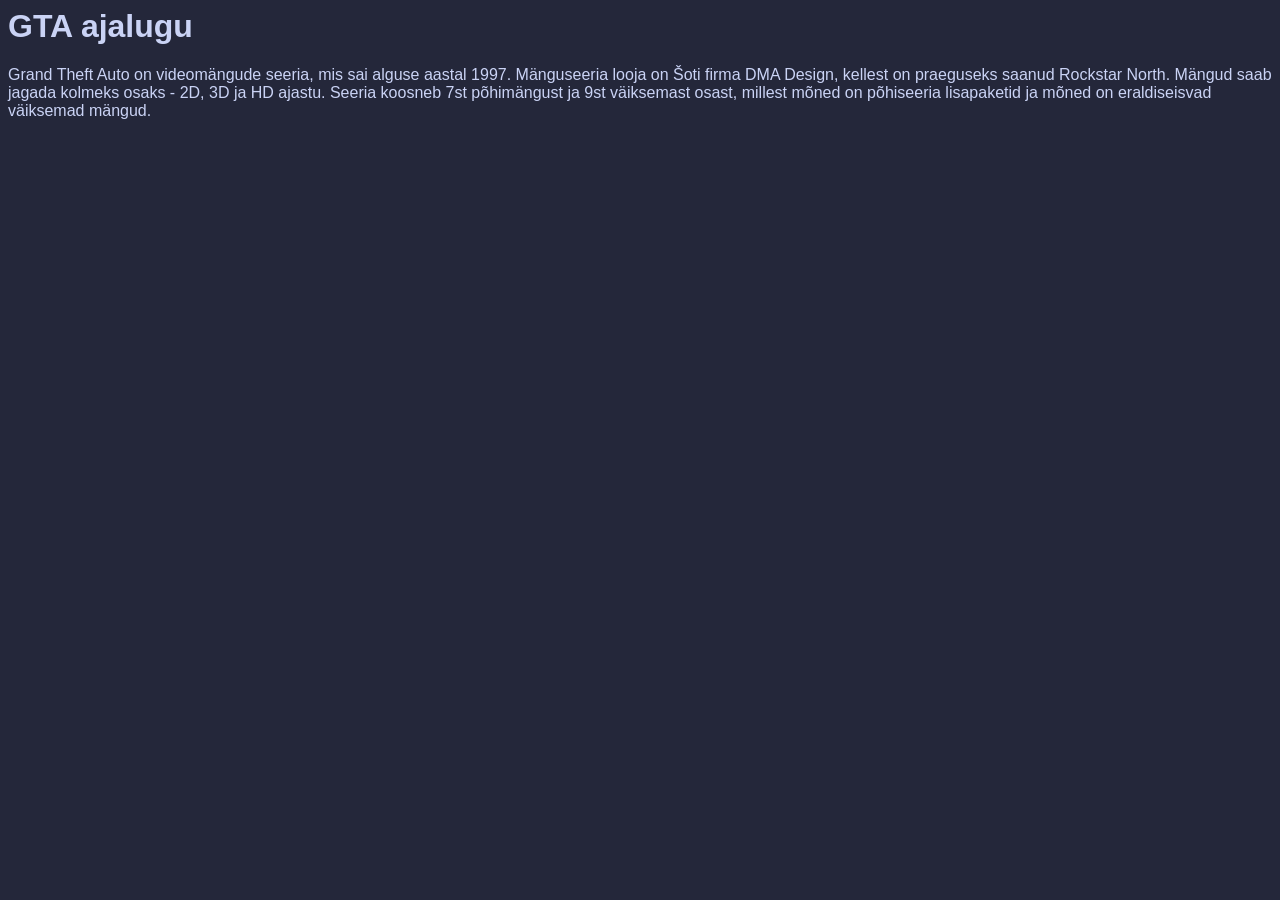
==== ajalugu.html @ 4c4af5d7 "CSS ja lehed" ====
<html lang="en">
<head>
    <meta charset="UTF-8">
    <meta name="viewport" content="width=device-width, initial-scale=1.0">
    <title>Ajalugu</title>
    <link rel="stylesheet" href="css/uhine.css">
</head>
<body>
    
    <h1>GTA ajalugu</h1>
    <p>Grand Theft Auto on videomängude seeria, mis sai alguse aastal 1997. Mänguseeria looja on Šoti firma DMA Design, kellest on praeguseks saanud Rockstar North.
        Mängud saab jagada kolmeks osaks - 2D, 3D ja HD ajastu. Seeria koosneb 7st põhimängust ja 9st väiksemast osast, millest mõned on põhiseeria lisapaketid ja mõned on eraldiseisvad väiksemad mängud.
        

    </p>   

</body>
</html>
---- css/uhine.css ----
/* Ühine CSS, see käib kõigi lehtede jaoks */
body {
    font-family: 'Lucida Sans', 'Lucida Sans Regular', 'Lucida Grande', 'Lucida Sans Unicode', Geneva, Verdana, sans-serif;
    background-color: #24273a;
    color: #cad3f5;
}

a {
    color: #b8c0e0;
    font-weight: bold;
    text-decoration: none;
}

a:hover {
    color: #939ab7;
}

hr {
    color: #c6a0f6;
}
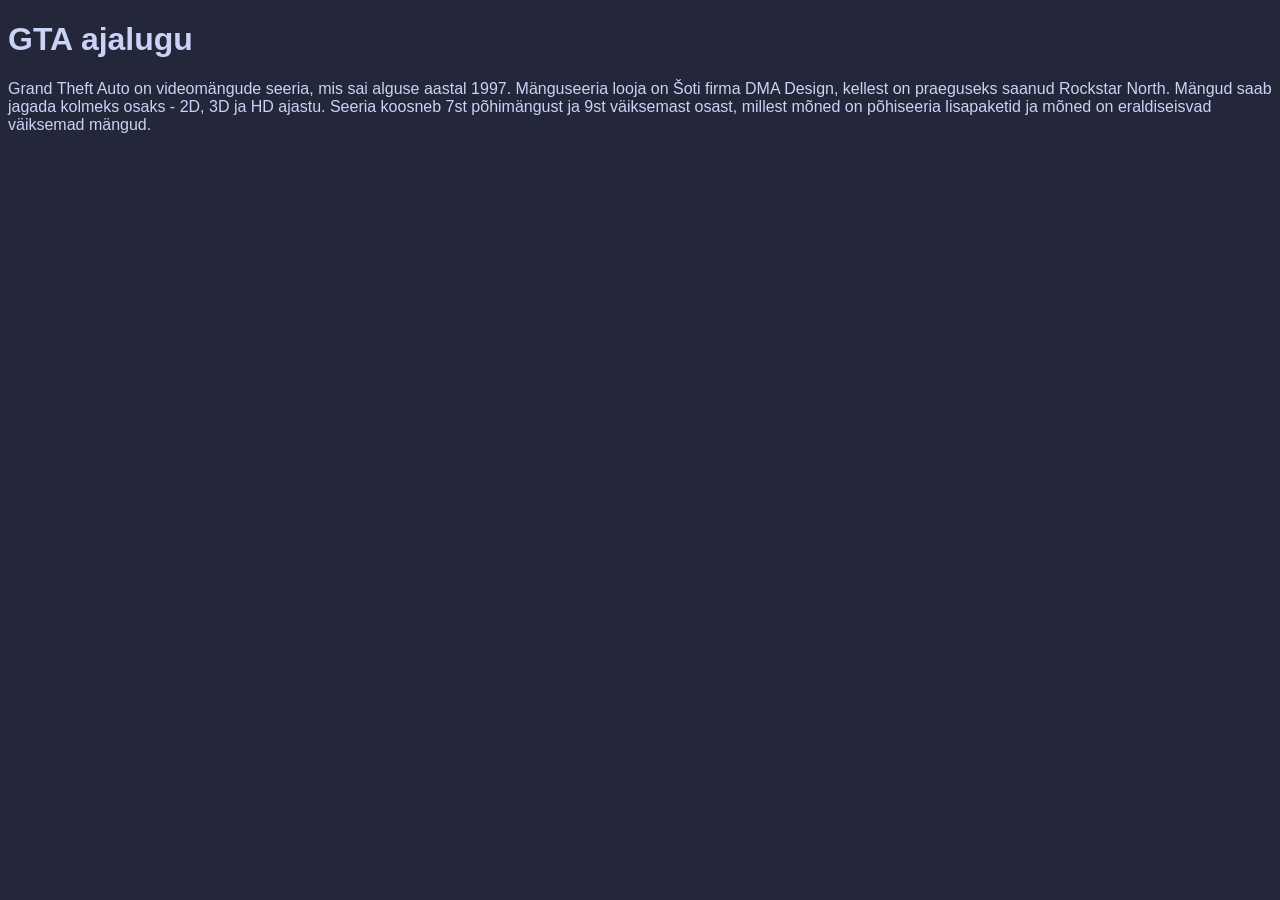
==== commit b0b79647: "html fix" ====
--- a/ajalugu.html
+++ b/ajalugu.html
@@ -1,3 +1,4 @@
+<!DOCTYPE html>
 <html lang="en">
 <head>
     <meta charset="UTF-8">
@@ -10,7 +11,7 @@
     <h1>GTA ajalugu</h1>
     <p>Grand Theft Auto on videomängude seeria, mis sai alguse aastal 1997. Mänguseeria looja on Šoti firma DMA Design, kellest on praeguseks saanud Rockstar North.
         Mängud saab jagada kolmeks osaks - 2D, 3D ja HD ajastu. Seeria koosneb 7st põhimängust ja 9st väiksemast osast, millest mõned on põhiseeria lisapaketid ja mõned on eraldiseisvad väiksemad mängud.
-        
+
 
     </p>   
 
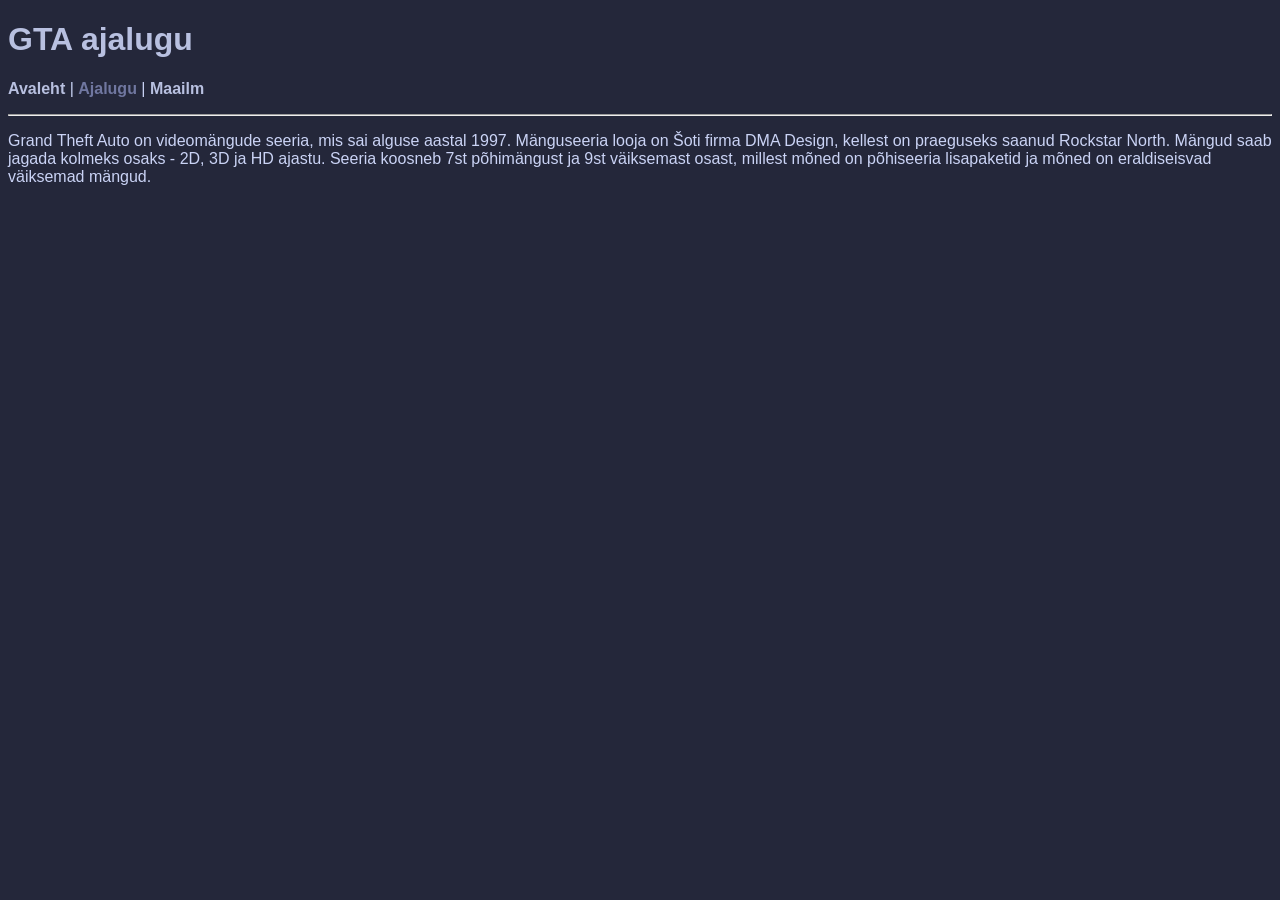
==== commit f8f3e6a9: "Lehtede vaheline liikumine" ====
--- a/ajalugu.html
+++ b/ajalugu.html
@@ -1,19 +1,33 @@
 <!DOCTYPE html>
 <html lang="en">
+
 <head>
     <meta charset="UTF-8">
     <meta name="viewport" content="width=device-width, initial-scale=1.0">
     <title>Ajalugu</title>
     <link rel="stylesheet" href="css/uhine.css">
 </head>
+
 <body>
-    
-    <h1>GTA ajalugu</h1>
-    <p>Grand Theft Auto on videomängude seeria, mis sai alguse aastal 1997. Mänguseeria looja on Šoti firma DMA Design, kellest on praeguseks saanud Rockstar North.
-        Mängud saab jagada kolmeks osaks - 2D, 3D ja HD ajastu. Seeria koosneb 7st põhimängust ja 9st väiksemast osast, millest mõned on põhiseeria lisapaketid ja mõned on eraldiseisvad väiksemad mängud.
+
+    <a href="index.html">
+        <h1>GTA ajalugu</h1>
+    </a>
+    <p>
+        <a href="index.html">Avaleht</a> |
+        <a class="disabled" href="ajalugu.html">Ajalugu</a> |
+        <a href="maailmad.html">Maailm</a>
+    </p>
+
+    <hr>
+    <p>Grand Theft Auto on videomängude seeria, mis sai alguse aastal 1997. Mänguseeria looja on Šoti firma DMA Design,
+        kellest on praeguseks saanud Rockstar North.
+        Mängud saab jagada kolmeks osaks - 2D, 3D ja HD ajastu. Seeria koosneb 7st põhimängust ja 9st väiksemast osast,
+        millest mõned on põhiseeria lisapaketid ja mõned on eraldiseisvad väiksemad mängud.
 
 
-    </p>   
+    </p>
 
 </body>
+
 </html>
--- a/css/uhine.css
+++ b/css/uhine.css
@@ -17,4 +17,11 @@
 
 hr {
     color: #c6a0f6;
+}
+
+.disabled {
+    pointer-events: none;
+    cursor: not-allowed;
+    color: #7077a0;
+    font-weight: bold;
 }
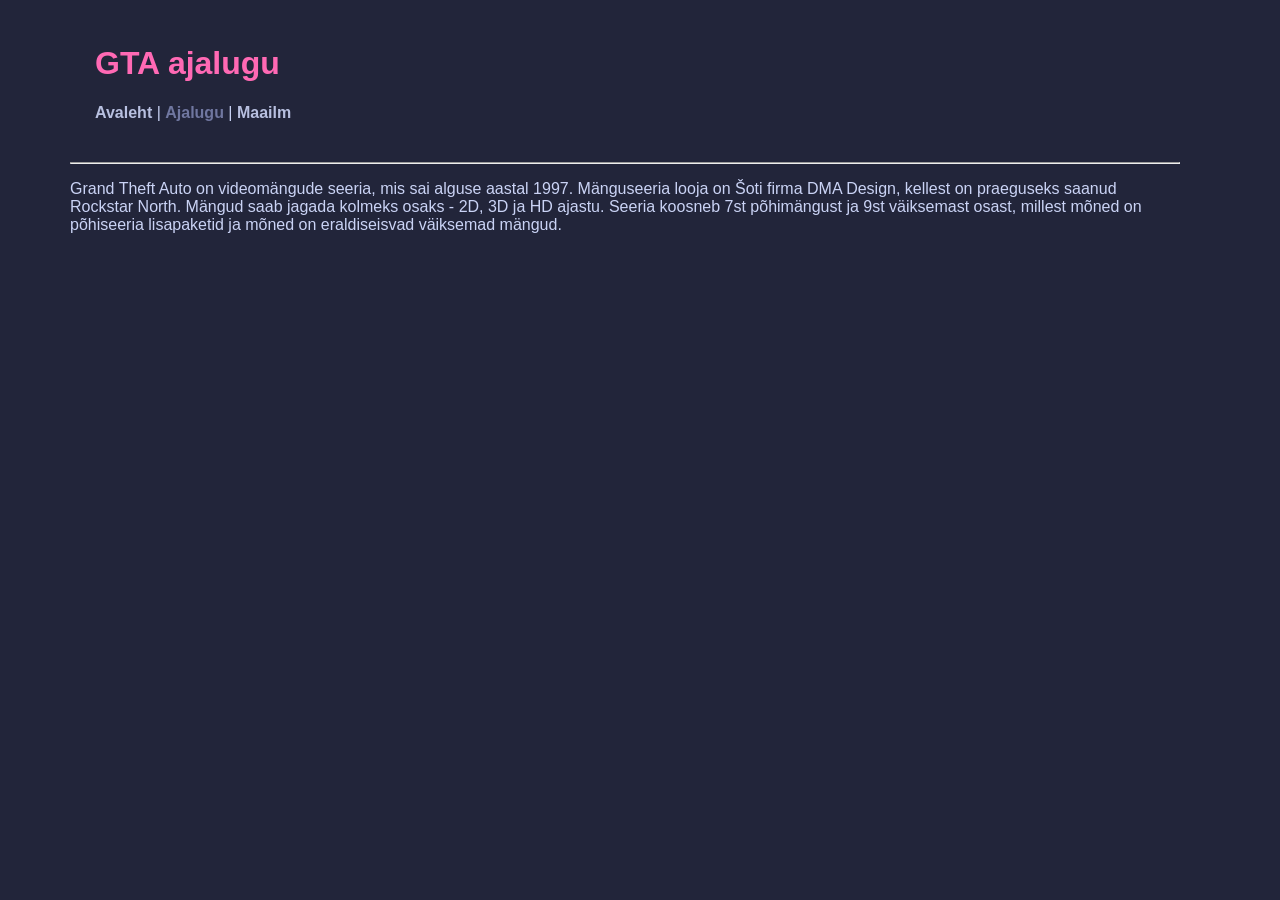
==== commit 4a350aec: "Välimus" ====
--- a/ajalugu.html
+++ b/ajalugu.html
@@ -9,15 +9,16 @@
 </head>
 
 <body>
-
+    <div id="menüü">
     <a href="index.html">
-        <h1>GTA ajalugu</h1>
+        <h1 class="pealkiri">GTA ajalugu</h1>
     </a>
     <p>
         <a href="index.html">Avaleht</a> |
         <a class="disabled" href="ajalugu.html">Ajalugu</a> |
         <a href="maailmad.html">Maailm</a>
     </p>
+    </div>
 
     <hr>
     <p>Grand Theft Auto on videomängude seeria, mis sai alguse aastal 1997. Mänguseeria looja on Šoti firma DMA Design,
--- a/css/uhine.css
+++ b/css/uhine.css
@@ -1,8 +1,16 @@
 /* Ühine CSS, see käib kõigi lehtede jaoks */
 body {
     font-family: 'Lucida Sans', 'Lucida Sans Regular', 'Lucida Grande', 'Lucida Sans Unicode', Geneva, Verdana, sans-serif;
-    background-color: #24273a;
+    background-color: #22253a;
     color: #cad3f5;
+    margin-left: 70px;
+    margin-right: 100px;
+    
+}
+
+#menüü {
+    margin: 0;
+    padding: 1rem 25px;
 }
 
 a {
@@ -24,4 +32,31 @@
     cursor: not-allowed;
     color: #7077a0;
     font-weight: bold;
+}
+
+h1 {
+    color: hotpink;
+}
+
+.pealkiri {
+    color: hotpink;
+}
+
+.pealkiri:hover {
+    color: #b0477b
+}
+
+h2 {
+    color: hotpink;
+}
+
+.teal {
+    color: #5a5dce;
+}
+.teal:hover {
+    color: hotpink
+}
+
+.aasta {
+    color: cyan;
 }
